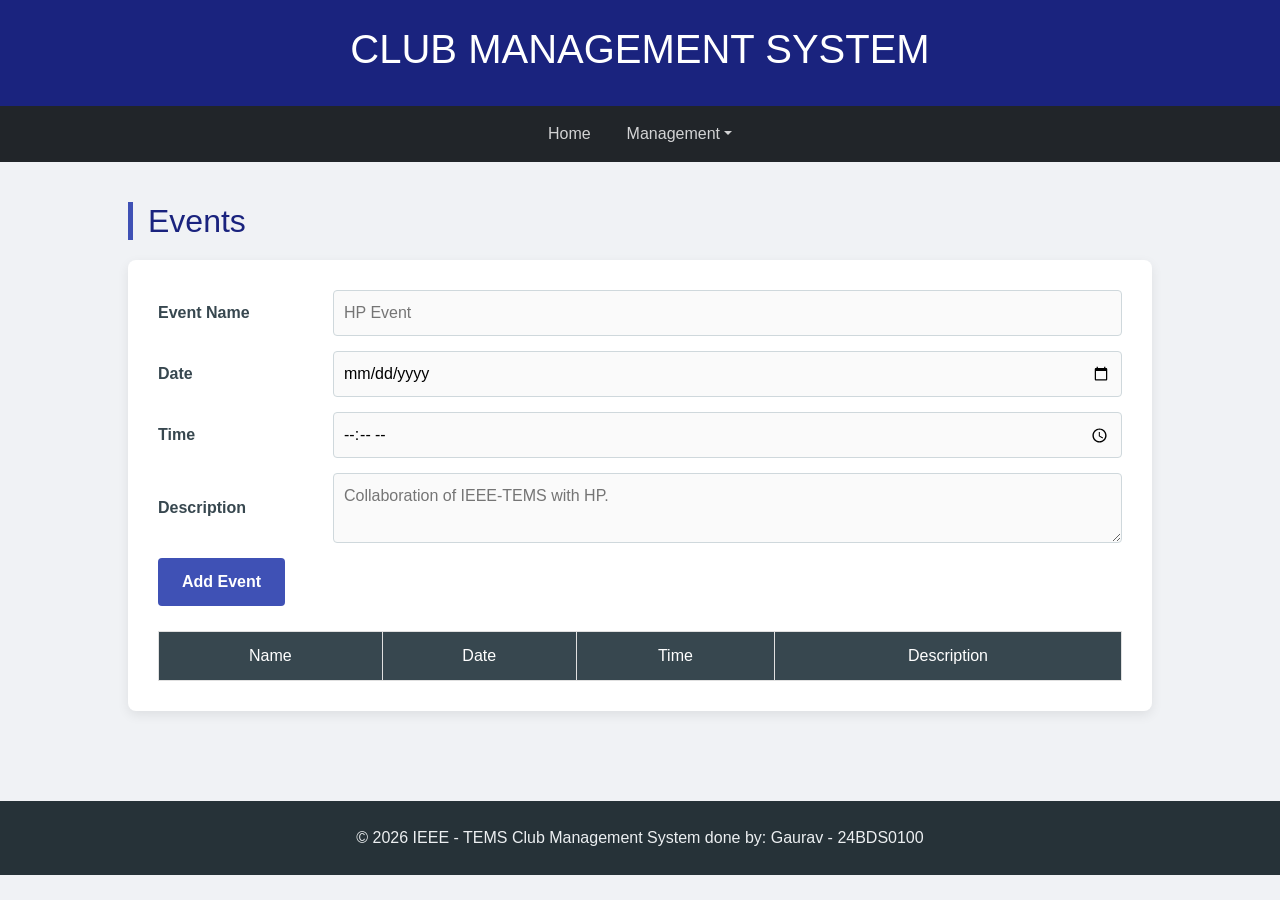
==== events.html @ 75aea401 "Entire project" ====
<!DOCTYPE html>
<html lang="en">

<head>
    <meta charset="UTF-8">
    <title>CMS - Events</title>
    <link href="https://cdn.jsdelivr.net/npm/bootstrap@5.3.0/dist/css/bootstrap.min.css" rel="stylesheet">
    <link rel="stylesheet" href="style.css">
</head>

<body>
    <header>
        <h1>CLUB MANAGEMENT SYSTEM</h1>
    </header>

    <nav class="navbar navbar-expand-lg navbar-dark bg-dark">
        <div class="container-fluid justify-content-center">
            <ul class="navbar-nav">
                <li class="nav-item"><a class="nav-link" href="index.html">Home</a></li>
                <li class="nav-item dropdown">
                    <a class="nav-link dropdown-toggle" href="#" role="button" data-bs-toggle="dropdown">Management</a>
                    <ul class="dropdown-menu">
                        <li><a class="dropdown-item" href="index.html">Members</a></li>
                        <li><a class="dropdown-item" href="events.html">Events</a></li>
                        <li><a class="dropdown-item" href="attendance.html">Attendance</a></li>
                    </ul>
                </li>
            </ul>
        </div>
    </nav>

    <section id="events">
        <h2>Events</h2>
        <div class="card">
            <form id="eventForm">
                <div class="form-row">
                    <label>Event Name</label>
                    <input type="text" id="eventName" placeholder="HP Event" required>
                </div>
                <div class="form-row">
                    <label>Date</label>
                    <input type="date" id="eventDate" required>
                </div>
                <div class="form-row">
                    <label>Time</label>
                    <input type="time" id="eventTime" required>
                </div>
                <div class="form-row">
                    <label>Description</label>
                    <textarea id="eventDesc" placeholder="Collaboration of IEEE-TEMS with HP."></textarea>
                </div>
                <button type="submit">Add Event</button>
            </form>
            <table>
                <thead>
                    <tr>
                        <th>Name</th>
                        <th>Date</th>
                        <th>Time</th>
                        <th>Description</th>
                    </tr>
                </thead>
                <tbody id="eventTable"></tbody>
            </table>
        </div>
    </section>

    <footer>
        <p>© 2026 IEEE - TEMS Club Management System done by: Gaurav - 24BDS0100</p>
    </footer>

    <script src="https://cdn.jsdelivr.net/npm/bootstrap@5.3.0/dist/js/bootstrap.bundle.min.js"></script>
    <script src="script.js"></script>
</body>

</html>
---- style.css ----
/* Professional Deep Indigo and Slate Theme */
* {
  margin: 0;
  padding: 0;
  box-sizing: border-box;
  font-family: 'Segoe UI', Tahoma, Geneva, Verdana, sans-serif;
}

body {
  background: #f0f2f5;
}

header {
  background: #1a237e;
  /* Deep Indigo */
  color: white;
  text-align: center;
  padding: 25px;
  box-shadow: 0 2px 5px rgba(0, 0, 0, 0.2);
}

/* Custom Nav Background */
.custom-nav {
  background: #283593 !important;
  /* Slightly lighter indigo */
  padding: 10px !important;
}

.nav-link {
  font-weight: 500 !important;
  margin: 0 10px;
  color: rgba(255, 255, 255, 0.8) !important;
}

.nav-link:hover,
.nav-link.active {
  color: #ffffff !important;
}

section {
  padding: 40px 10%;
}

h2 {
  margin-bottom: 20px;
  color: #1a237e;
  border-left: 5px solid #3f51b5;
  padding-left: 15px;
}

.card {
  background: white;
  padding: 30px;
  border-radius: 8px;
  box-shadow: 0 4px 12px rgba(0, 0, 0, 0.08);
  border: none;
}

.form-row {
  display: flex;
  align-items: center;
  margin-bottom: 15px;
  gap: 15px;
}

.form-row label {
  width: 160px;
  font-weight: 600;
  color: #37474f;
}

.form-row input,
.form-row textarea,
.form-row select {
  flex: 1;
  padding: 10px;
  border: 1px solid #cfd8dc;
  border-radius: 4px;
  background: #fafafa;
}

.form-row input:focus {
  outline: none;
  border-color: #3f51b5;
}

button {
  padding: 12px 24px;
  background: #3f51b5;
  color: white;
  border: none;
  border-radius: 4px;
  cursor: pointer;
  font-weight: 600;
  transition: background 0.2s;
}

button:hover {
  background: #303f9f;
}

button.del {
  background: #e53935;
  color: white;
}

button.del:hover {
  background: #c62828;
}

table {
  width: 100%;
  border-collapse: collapse;
  margin-top: 25px;
}

th,
td {
  border: 1px solid #e0e0e0;
  padding: 12px;
  text-align: center;
}

th {
  background: #37474f;
  color: white;
  font-weight: 500;
}

tr:nth-child(even) {
  background: #fcfcfc;
}

footer {
  background: #263238;
  color: #eceff1;
  text-align: center;
  padding: 20px;
  margin-top: 50px;
}

footer p {
  margin: 5px 0;
}
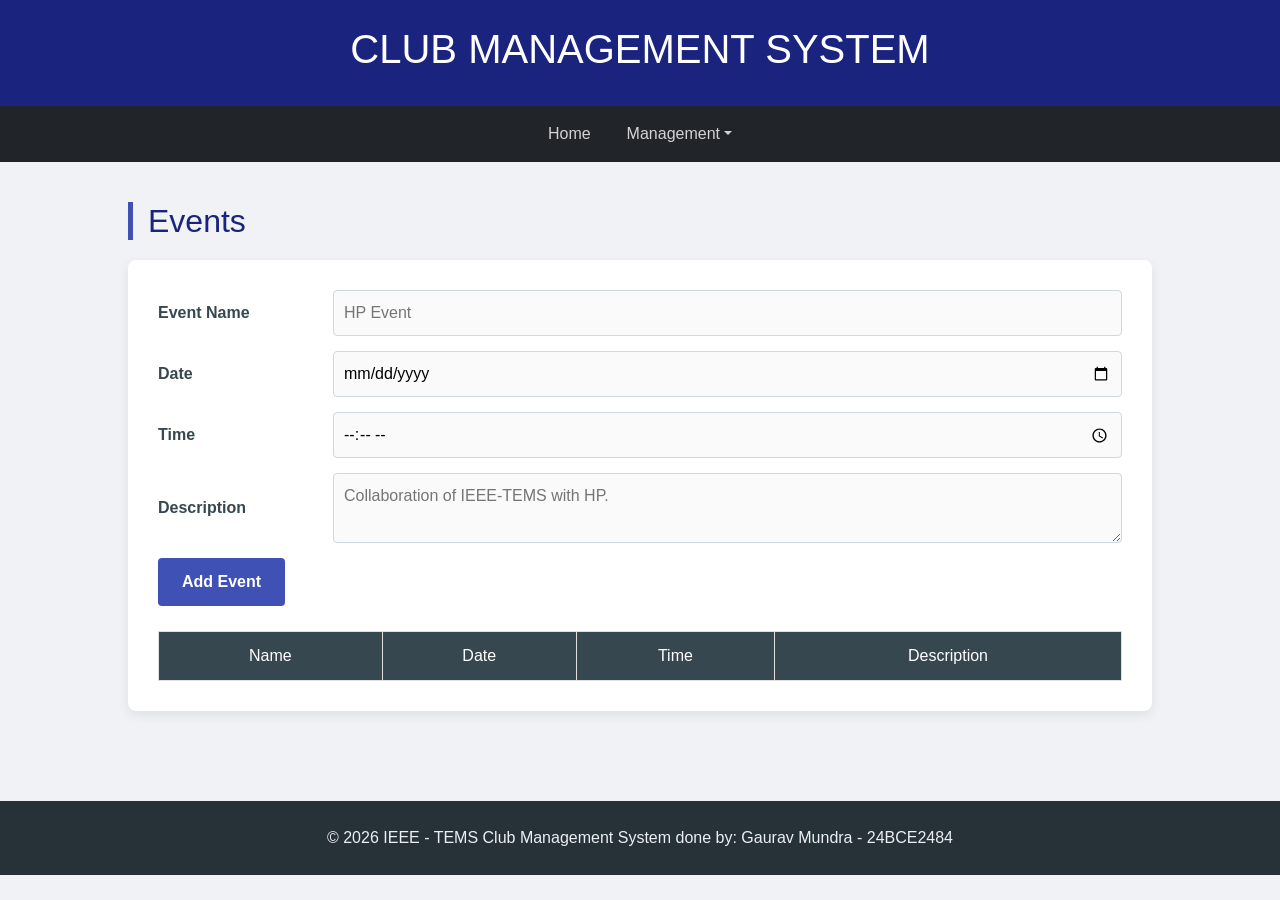
==== commit 6b80165d: "Small Change" ====
--- a/events.html
+++ b/events.html
@@ -66,7 +66,7 @@
     </section>
 
     <footer>
-        <p>© 2026 IEEE - TEMS Club Management System done by: Gaurav - 24BDS0100</p>
+        <p>© 2026 IEEE - TEMS Club Management System done by: Gaurav Mundra - 24BCE2484</p>
     </footer>
 
     <script src="https://cdn.jsdelivr.net/npm/bootstrap@5.3.0/dist/js/bootstrap.bundle.min.js"></script>
